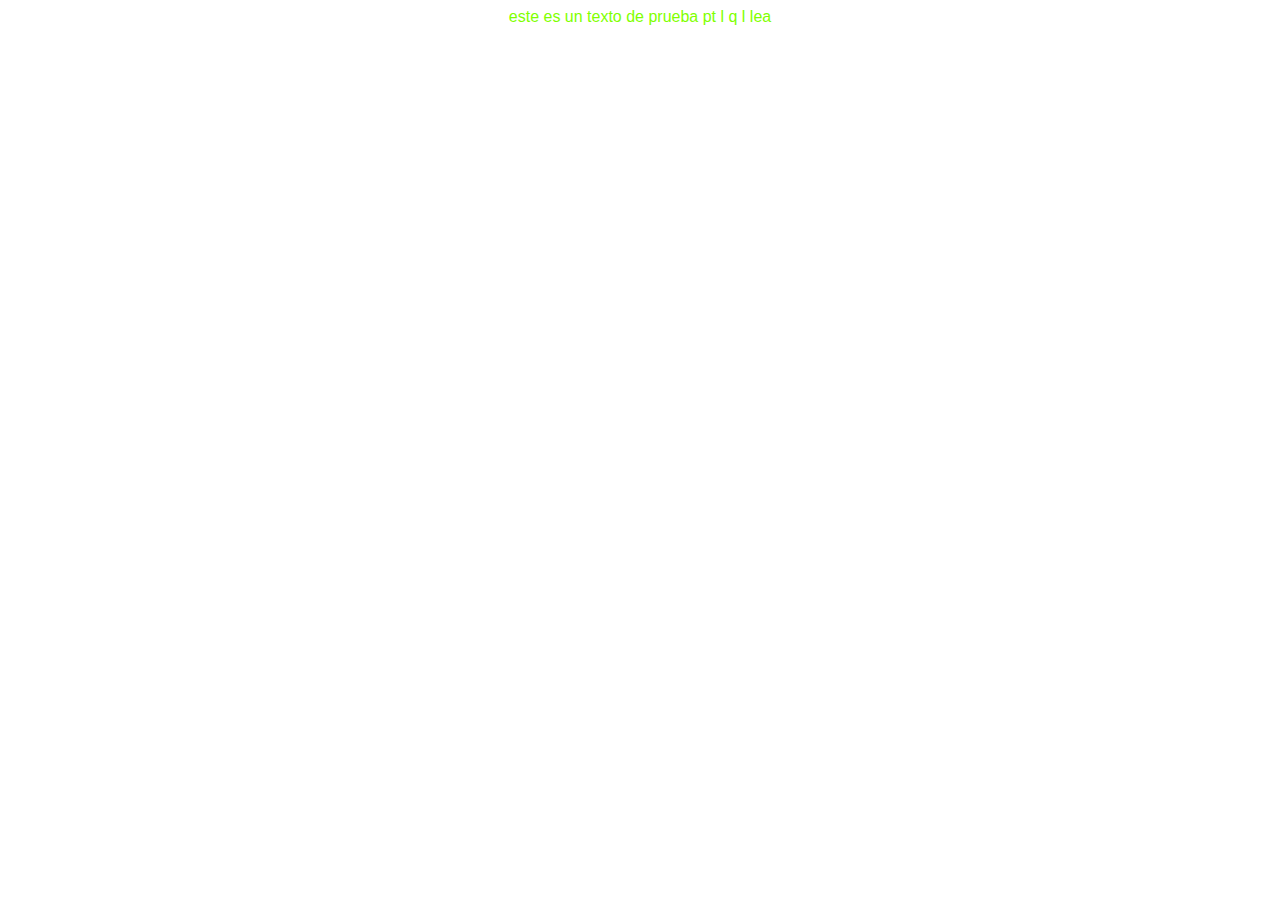
==== index.html @ 875ce54e "ver1" ====
<!DOCTYPE html>
<html lang="en">
<head>
    <meta charset="UTF-8">
    <meta http-equiv="X-UA-Compatible" content="IE=edge">
    <meta name="viewport" content="width=device-width, initial-scale=1.0">
    <link rel="stylesheet" href="css/styles.css">
    <title>documento principal</title>
</head>
<body> 
    este es un texto de prueba 
    pt l q l lea
    
</body>
</html>
---- css/styles.css ----
body
{ 
    color: chartreuse;
    text-align: center;
    font-family: 'Franklin Gothic Medium', 'Arial Narrow', Arial, sans-serif;

}
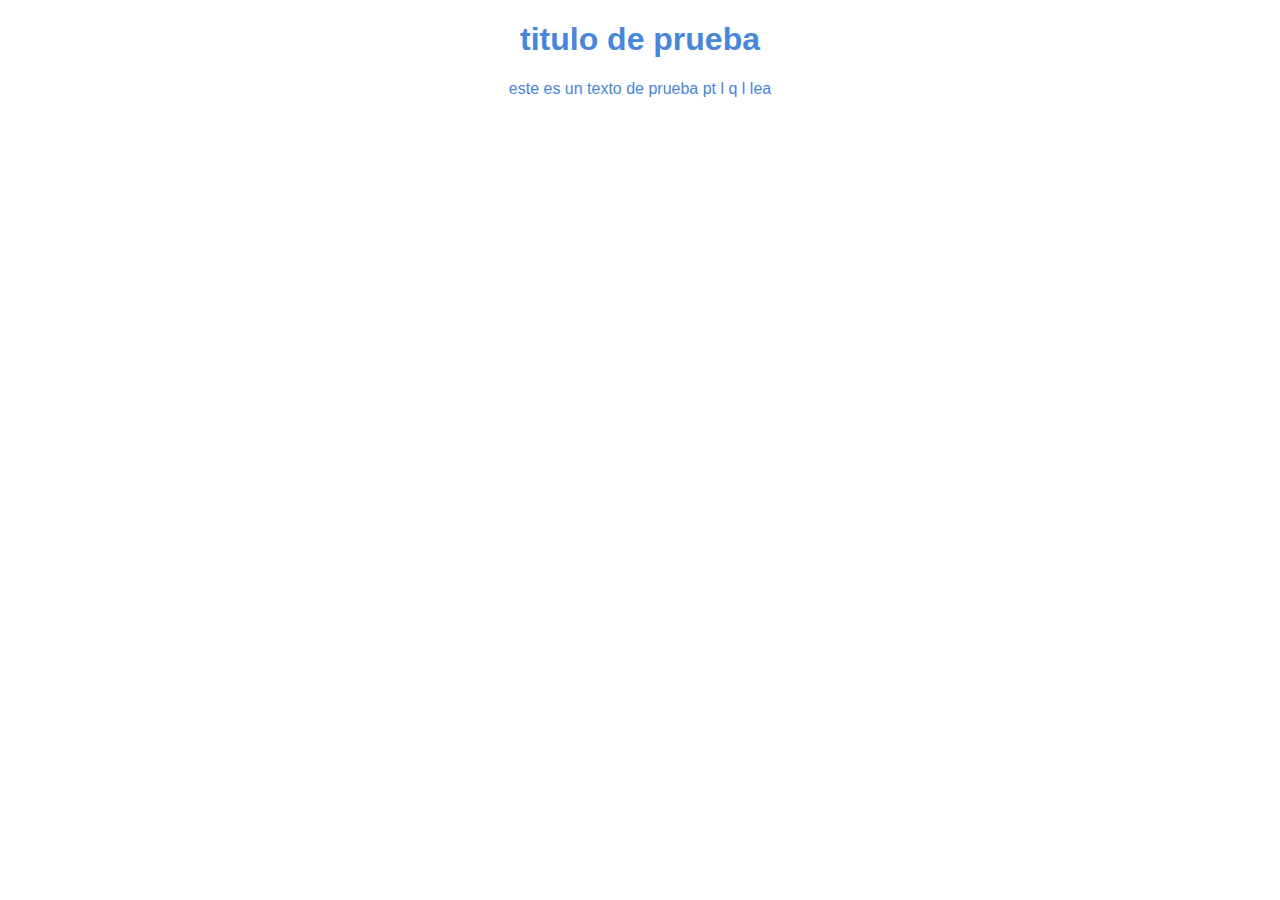
==== commit 83f7652e: "ver2" ====
--- a/index.html
+++ b/index.html
@@ -8,8 +8,9 @@
     <title>documento principal</title>
 </head>
 <body> 
-    este es un texto de prueba 
-    pt l q l lea
-    
+    <h1>titulo de prueba</h1>
+    <p>
+        este es un texto de prueba pt l q l lea
+    </p>
 </body>
 </html>--- a/css/styles.css
+++ b/css/styles.css
@@ -1,6 +1,6 @@
 body
 { 
-    color: chartreuse;
+    color: rgb(71, 134, 216);
     text-align: center;
     font-family: 'Franklin Gothic Medium', 'Arial Narrow', Arial, sans-serif;
 
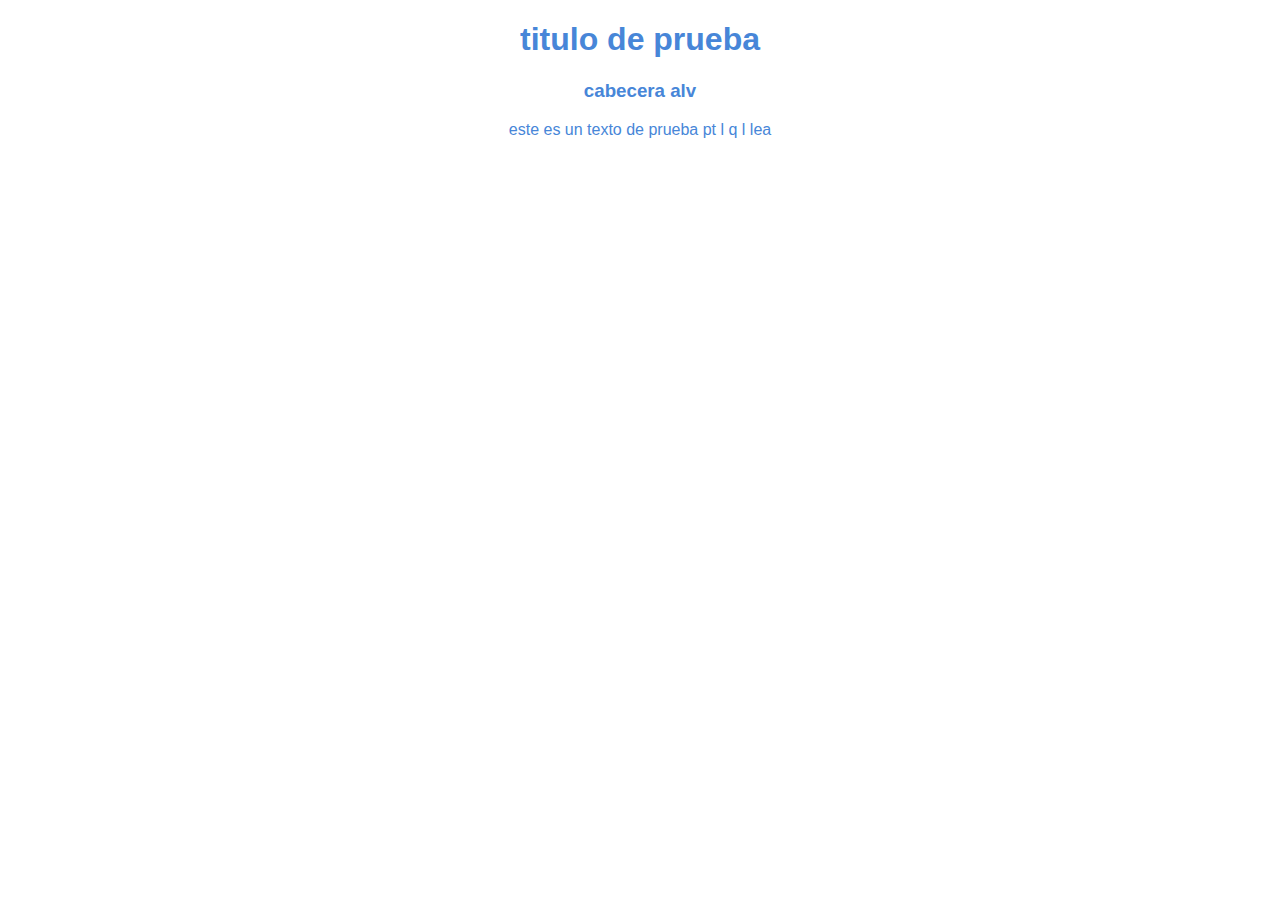
==== commit 8e347008: "cabecera" ====
--- a/index.html
+++ b/index.html
@@ -9,6 +9,7 @@
 </head>
 <body> 
     <h1>titulo de prueba</h1>
+    <h3>cabecera alv</h3>
     <p>
         este es un texto de prueba pt l q l lea
     </p>
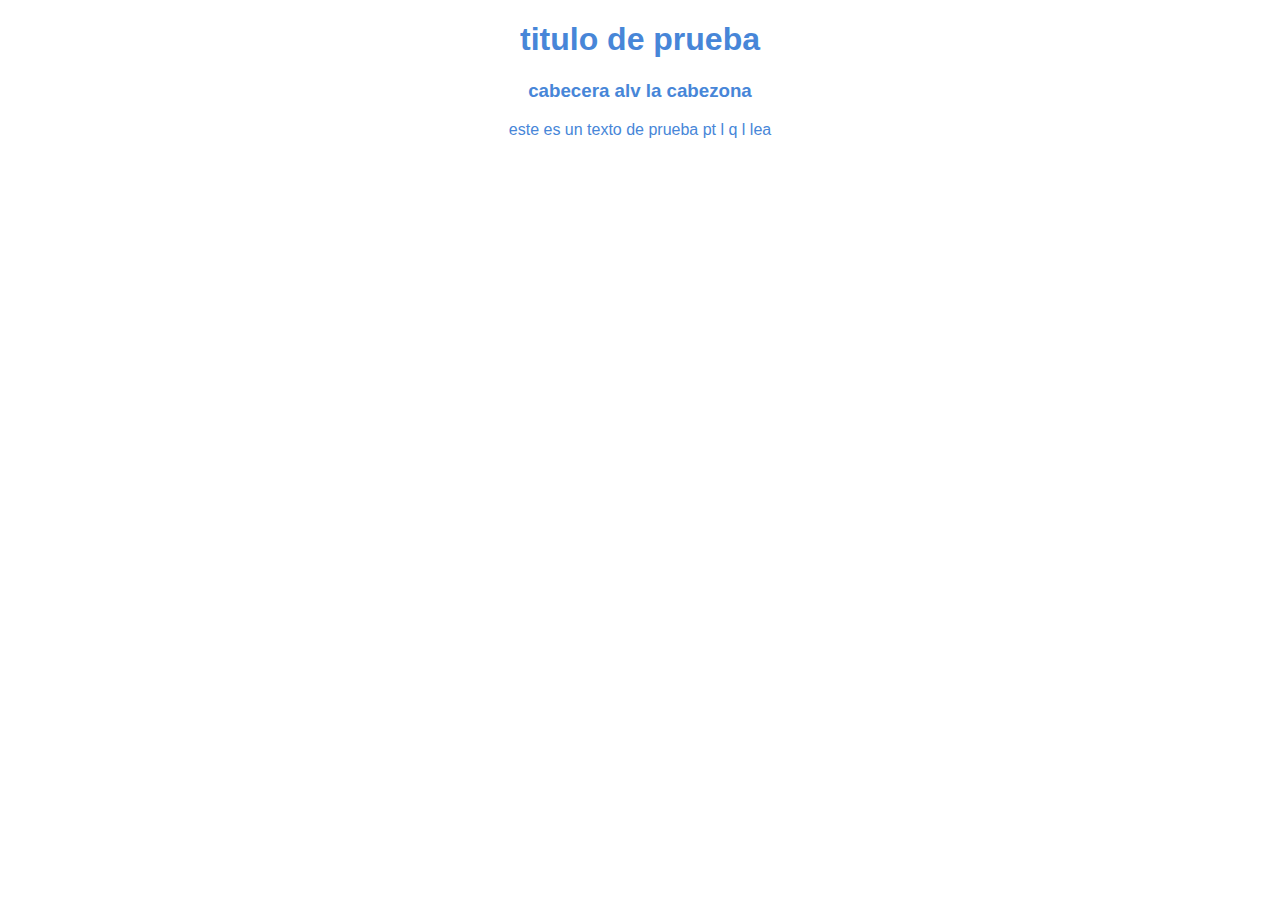
==== commit cf93154a: "cambio flash" ====
--- a/index.html
+++ b/index.html
@@ -9,7 +9,9 @@
 </head>
 <body> 
     <h1>titulo de prueba</h1>
-    <h3>cabecera alv</h3>
+    <h3>cabecera alv
+        la cabezona
+    </h3>
     <p>
         este es un texto de prueba pt l q l lea
     </p>
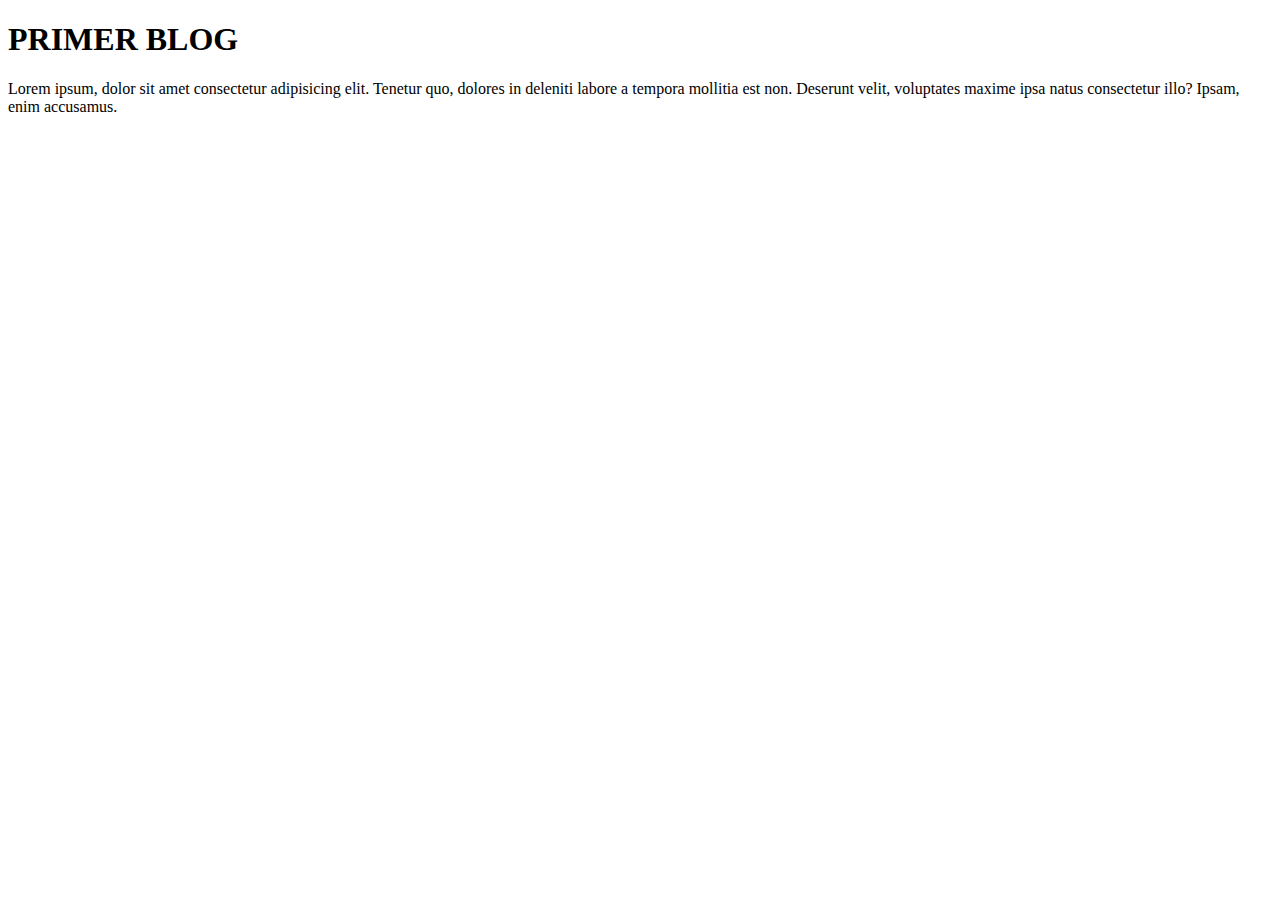
==== commit d5af28db: "blog" ====
--- a/index.html
+++ b/index.html
@@ -1,19 +1,19 @@
 <!DOCTYPE html>
 <html lang="en">
-<head>
-    <meta charset="UTF-8">
-    <meta http-equiv="X-UA-Compatible" content="IE=edge">
-    <meta name="viewport" content="width=device-width, initial-scale=1.0">
-    <link rel="stylesheet" href="css/styles.css">
-    <title>documento principal</title>
-</head>
-<body> 
-    <h1>titulo de prueba</h1>
-    <h3>cabecera alv
-        la cabezona
-    </h3>
-    <p>
-        este es un texto de prueba pt l q l lea
-    </p>
-</body>
-</html>+    <head>
+        <meta charset="UTF-8">
+        <meta http-equiv="X-UA-Compatible" content="IE=edge">
+        <meta name="viewport" content="width=device-width, initial-scale=1.0">
+        <title>test web</title>
+    </head>
+    <body>
+        <h1>PRIMER BLOG</h1>
+        
+        <p>
+            Lorem ipsum, dolor sit amet consectetur adipisicing elit. 
+            Tenetur quo, dolores in deleniti labore a tempora mollitia est non.
+             Deserunt velit, voluptates maxime ipsa natus consectetur illo? Ipsam,
+              enim accusamus.
+        </p>
+    </body>
+</html>
